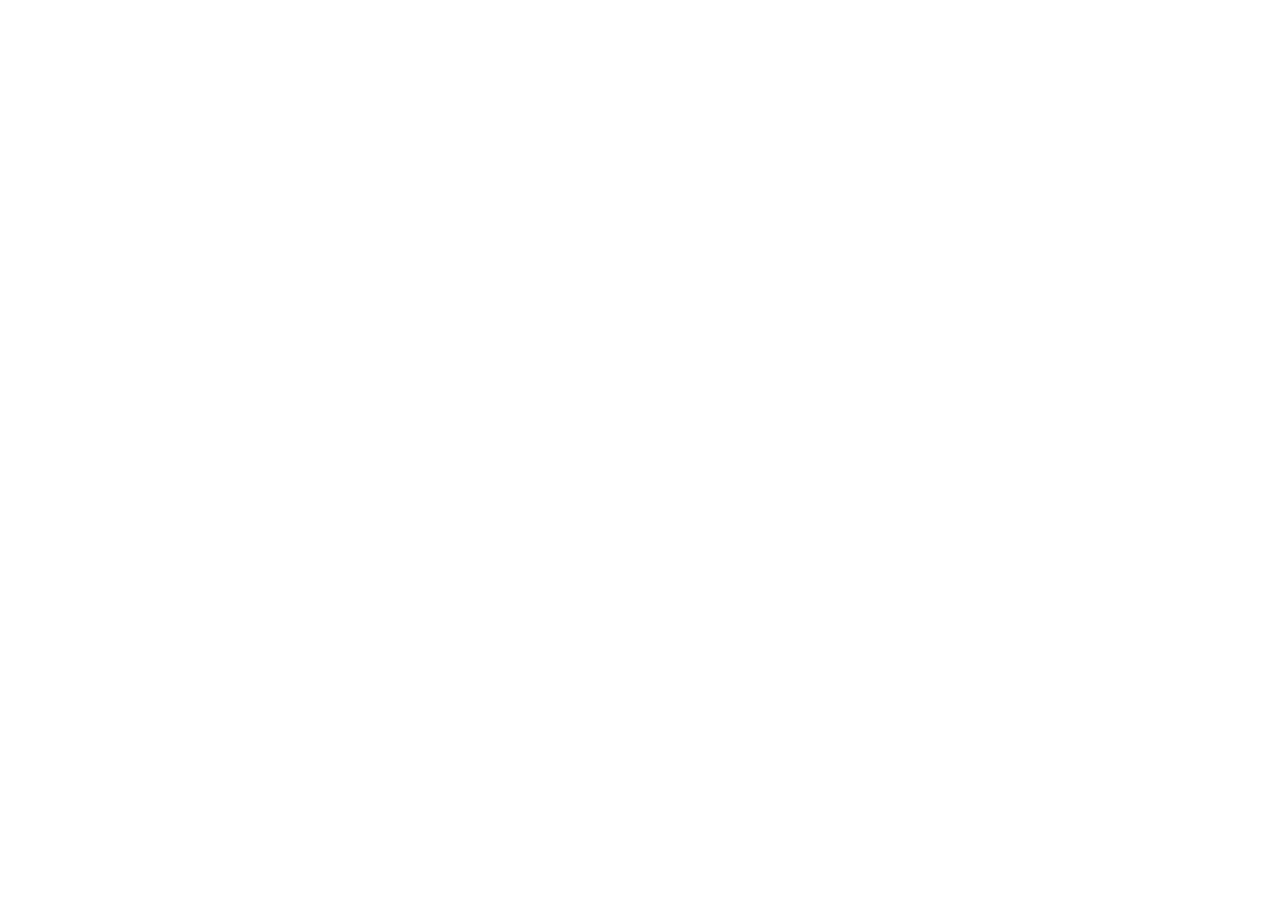
==== recipes/blueberrymuffins.html @ acc0d24d "Add lasagna complete&blueberrymuffins boiler&index" ====
<!DOCTYPE html>
<html lang="en">
<head>
    <meta charset="UTF-8">
    <meta name="viewport" content="width=device-width, initial-scale=1.0">
    <title>Blueberry Muffins</title>
</head>
<body>
    
</body>
</html>
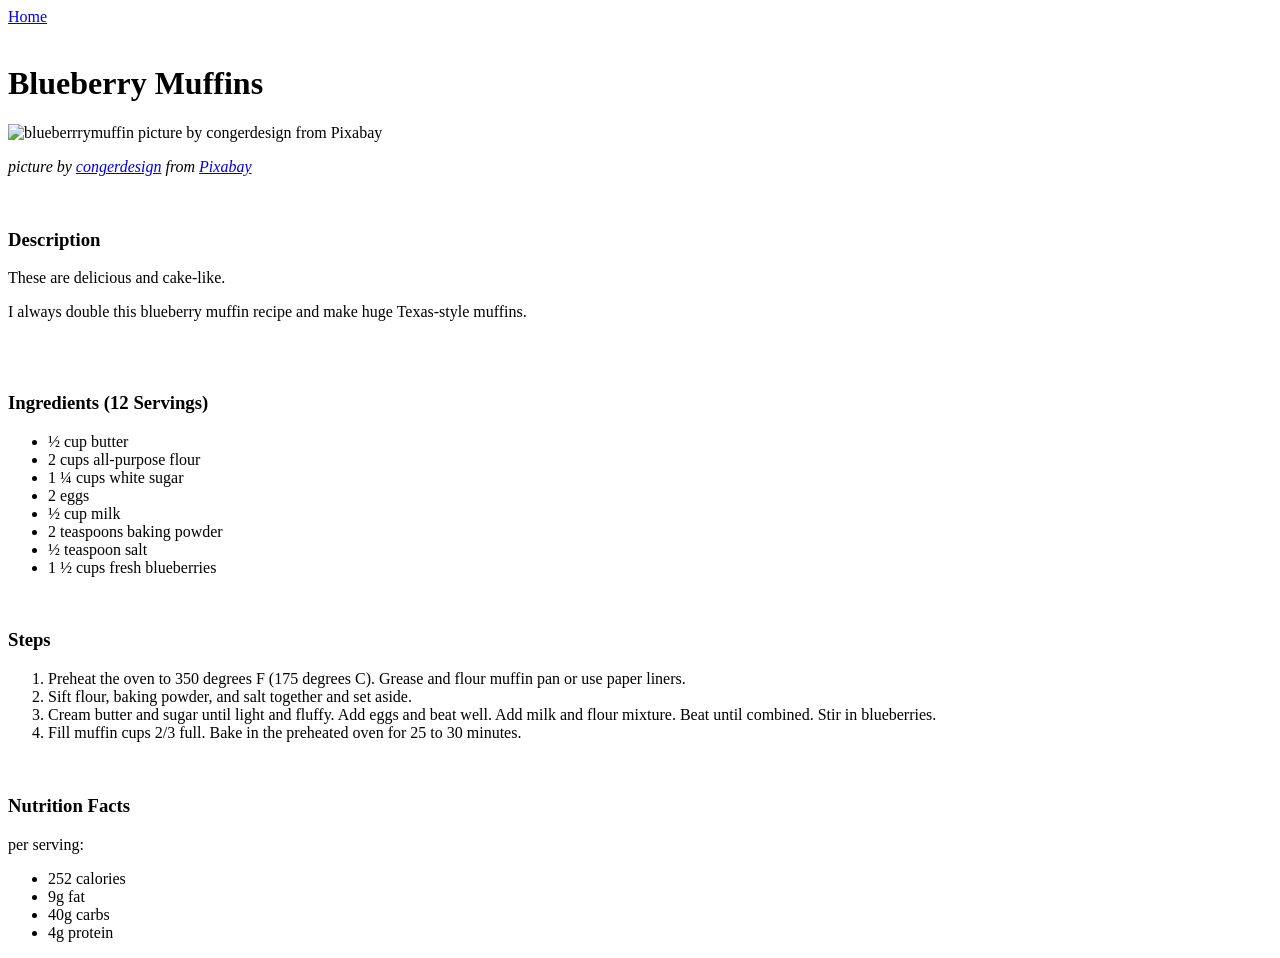
==== commit cc692233: "Add complete blueberrrymuffins.html" ====
--- a/recipes/blueberrymuffins.html
+++ b/recipes/blueberrymuffins.html
@@ -5,7 +5,46 @@
     <meta name="viewport" content="width=device-width, initial-scale=1.0">
     <title>Blueberry Muffins</title>
 </head>
-<body>
+<body><a href="../index.html">Home</a>
+    <br>
+    <br>
+   <h1>Blueberry Muffins</h1>
+<img src="../images/blueberrrymuffins.jpg" alt="blueberrrymuffin picture by congerdesign from Pixabay" title="picture by congerdesign from pixabay" height="480" width="320" >
+<p> <em> picture by <a href="https://pixabay.com/de/users/congerdesign-509903/?utm_source=link-attribution&utm_medium=referral&utm_campaign=image&utm_content=3371303">congerdesign</a> from <a href="https://pixabay.com/de//?utm_source=link-attribution&utm_medium=referral&utm_campaign=image&utm_content=3371303">Pixabay</a></em> </p>
+<br>
+<h3>Description</h3>
+<p>These are delicious and cake-like.</p>
+<p>I always double this blueberry muffin recipe and make huge Texas-style muffins.</p> 
+<br>
+<br>
+<h3>Ingredients (12 Servings)</h3>
+<ul>
+    <li>½ cup butter </li>
+    <li>2 cups all-purpose flour</li>
+    <li>1 ¼ cups white sugar</li>
+    <li>2 eggs</li>
+    <li>½ cup milk</li>
+    <li>2 teaspoons baking powder</li>
+    <li>½ teaspoon salt</li>
+    <li>1 ½ cups fresh blueberries</li>
+</ul>
+<br>
+<h3>Steps</h3>
+<ol>
+    <li>Preheat the oven to 350 degrees F (175 degrees C). Grease and flour muffin pan or use paper liners.</li>
+    <li>Sift flour, baking powder, and salt together and set aside.</li>
+    <li>Cream butter and sugar until light and fluffy. Add eggs and beat well. Add milk and flour mixture. Beat until combined. Stir in blueberries.</li>
+    <li>Fill muffin cups 2/3 full. Bake in the preheated oven for 25 to 30 minutes.</li>
+</ol>
+<br>
+<h3>Nutrition Facts</h3>
+<p>per serving:</p>
+<ul>
+    <li>252 calories</li>
+    <li>9g fat</li>
+    <li>40g carbs</li>
+    <li>4g protein</li>
+</ul>
     
 </body>
 </html>
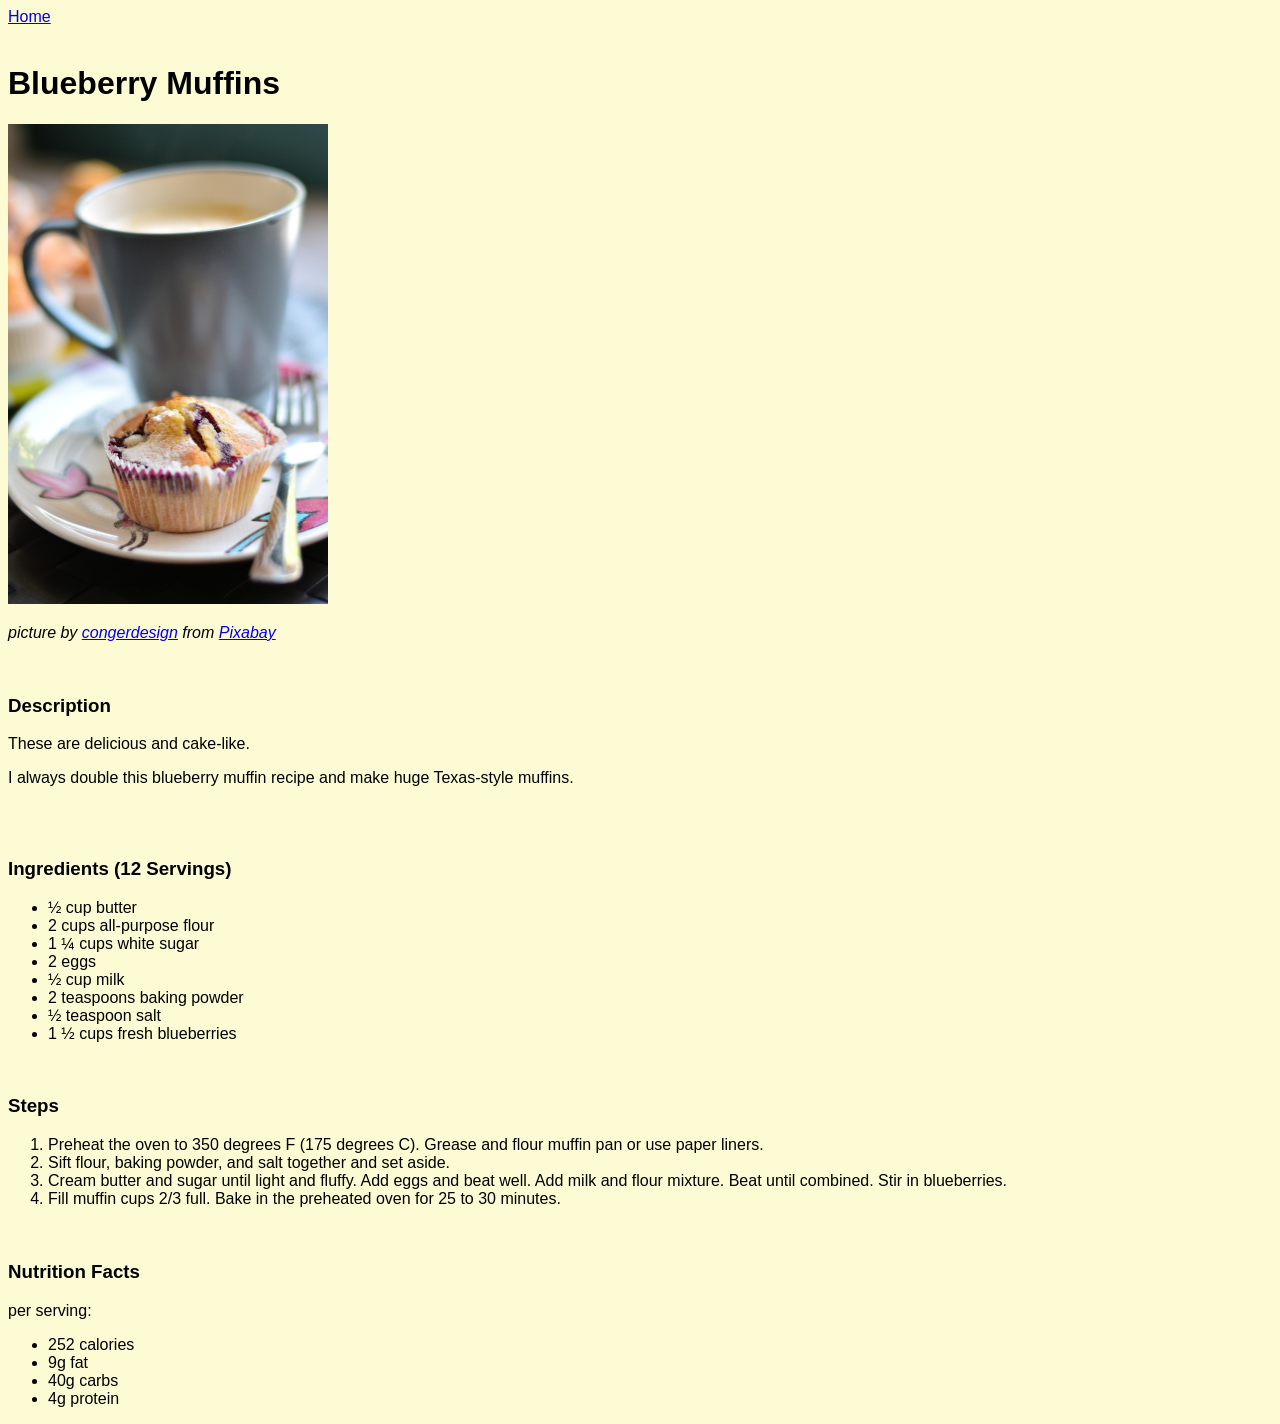
==== commit b440487d: "style: first draft add css" ====
--- a/recipes/blueberrymuffins.html
+++ b/recipes/blueberrymuffins.html
@@ -4,6 +4,7 @@
     <meta charset="UTF-8">
     <meta name="viewport" content="width=device-width, initial-scale=1.0">
     <title>Blueberry Muffins</title>
+     <link rel="stylesheet" href="style.recipes.css">
 </head>
 <body><a href="../index.html">Home</a>
     <br>
--- a/recipes/style.recipes.css
+++ b/recipes/style.recipes.css
@@ -0,0 +1,4 @@
+* {
+    background-color: #FDFBD4;
+    font-family: verdana, tahoma, arial;
+}
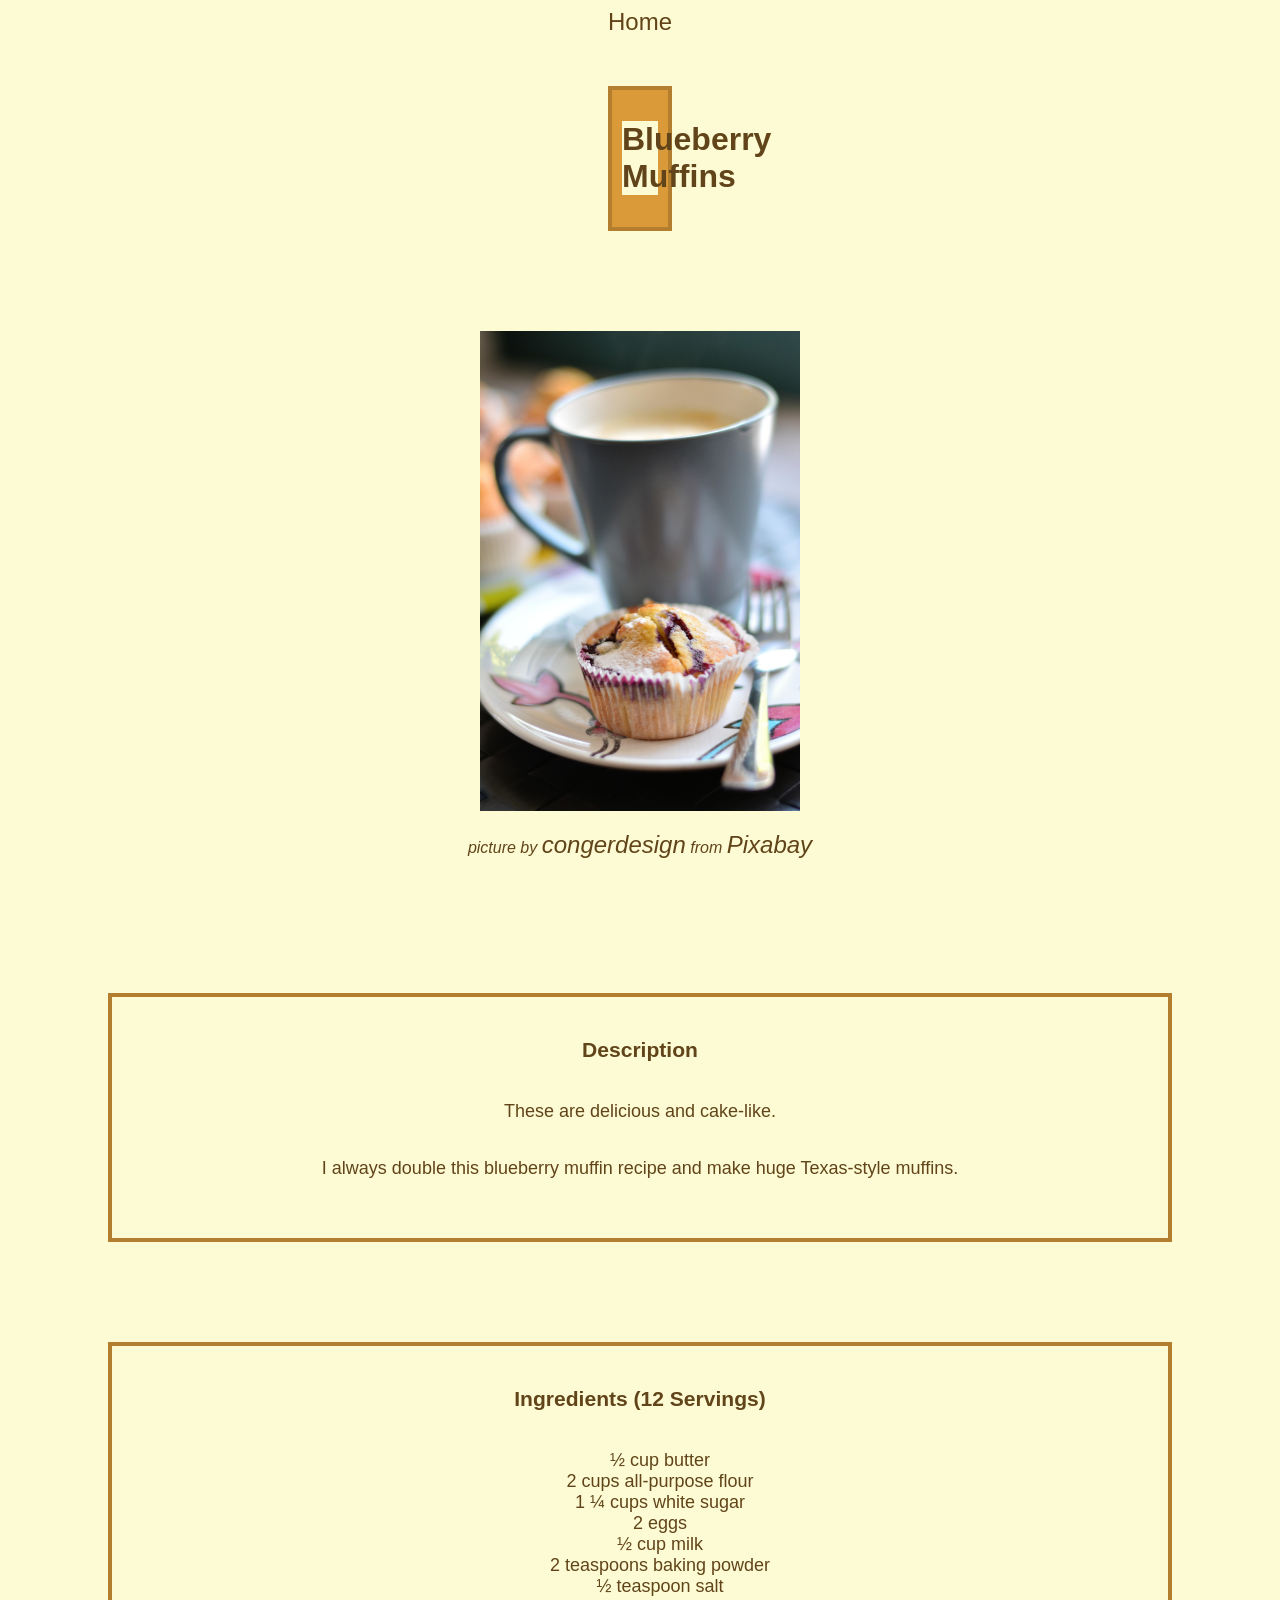
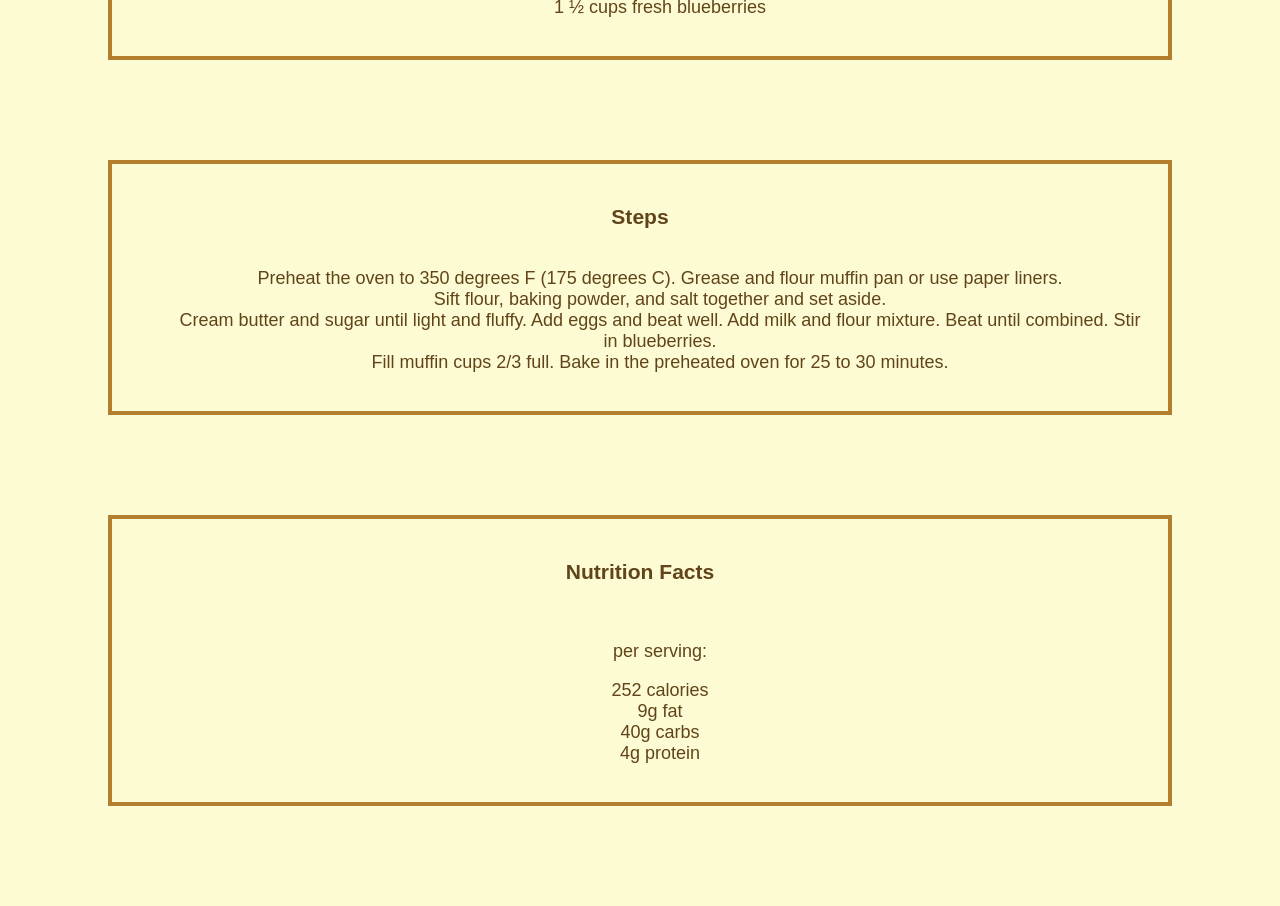
==== commit 143d4433: "refactor & style: delete br and change recipes" ====
--- a/recipes/blueberrymuffins.html
+++ b/recipes/blueberrymuffins.html
@@ -8,16 +8,17 @@
 </head>
 <body><a href="../index.html">Home</a>
     <br>
-    <br>
-   <h1>Blueberry Muffins</h1>
+<div class="header"> <h1>Blueberry Muffins</h1> </div>
 <img src="../images/blueberrrymuffins.jpg" alt="blueberrrymuffin picture by congerdesign from Pixabay" title="picture by congerdesign from pixabay" height="480" width="320" >
 <p> <em> picture by <a href="https://pixabay.com/de/users/congerdesign-509903/?utm_source=link-attribution&utm_medium=referral&utm_campaign=image&utm_content=3371303">congerdesign</a> from <a href="https://pixabay.com/de//?utm_source=link-attribution&utm_medium=referral&utm_campaign=image&utm_content=3371303">Pixabay</a></em> </p>
 <br>
+<div class="box">
 <h3>Description</h3>
 <p>These are delicious and cake-like.</p>
 <p>I always double this blueberry muffin recipe and make huge Texas-style muffins.</p> 
 <br>
-<br>
+</div>
+<div class="box">
 <h3>Ingredients (12 Servings)</h3>
 <ul>
     <li>½ cup butter </li>
@@ -29,7 +30,8 @@
     <li>½ teaspoon salt</li>
     <li>1 ½ cups fresh blueberries</li>
 </ul>
-<br>
+</div>
+<div class="box">
 <h3>Steps</h3>
 <ol>
     <li>Preheat the oven to 350 degrees F (175 degrees C). Grease and flour muffin pan or use paper liners.</li>
@@ -37,15 +39,16 @@
     <li>Cream butter and sugar until light and fluffy. Add eggs and beat well. Add milk and flour mixture. Beat until combined. Stir in blueberries.</li>
     <li>Fill muffin cups 2/3 full. Bake in the preheated oven for 25 to 30 minutes.</li>
 </ol>
-<br>
+</div>
+<div class="box">
 <h3>Nutrition Facts</h3>
+<ul>
 <p>per serving:</p>
-<ul>
     <li>252 calories</li>
     <li>9g fat</li>
     <li>40g carbs</li>
     <li>4g protein</li>
 </ul>
-    
+</div>
 </body>
 </html>
--- a/recipes/style.recipes.css
+++ b/recipes/style.recipes.css
@@ -1,4 +1,41 @@
 * {
     background-color: #FDFBD4;
     font-family: verdana, tahoma, arial;
+    text-align: center;
+    color: #614419;
+}
+
+.header {
+    border: 4px solid #b37e2e;
+    text-align: center ;
+    color: #614419;
+    background-color: #DB9A39;
+    margin-top: 50px;
+    margin-bottom: 100px;
+    margin-left: 600px;
+    margin-right: 600px;
+    padding: 10px;
+}
+
+a {
+    color: #614419; /* Ändert alle Links zu ... */
+    text-decoration: none; /* Entfernt den Unterstrich (optional) */
+    a:visited { color: #ffb343; }
+    font-size: x-large;
+    
+ 
+}
+
+ul, ol {
+    list-style-type: none; 
+}
+
+.box {
+    display: flex;
+    flex-direction: column;
+    text-align: center ;
+    border: 4px solid #b37e2e;
+    padding: 20px;
+    margin: 100px;
+    font-size: large;
 }
